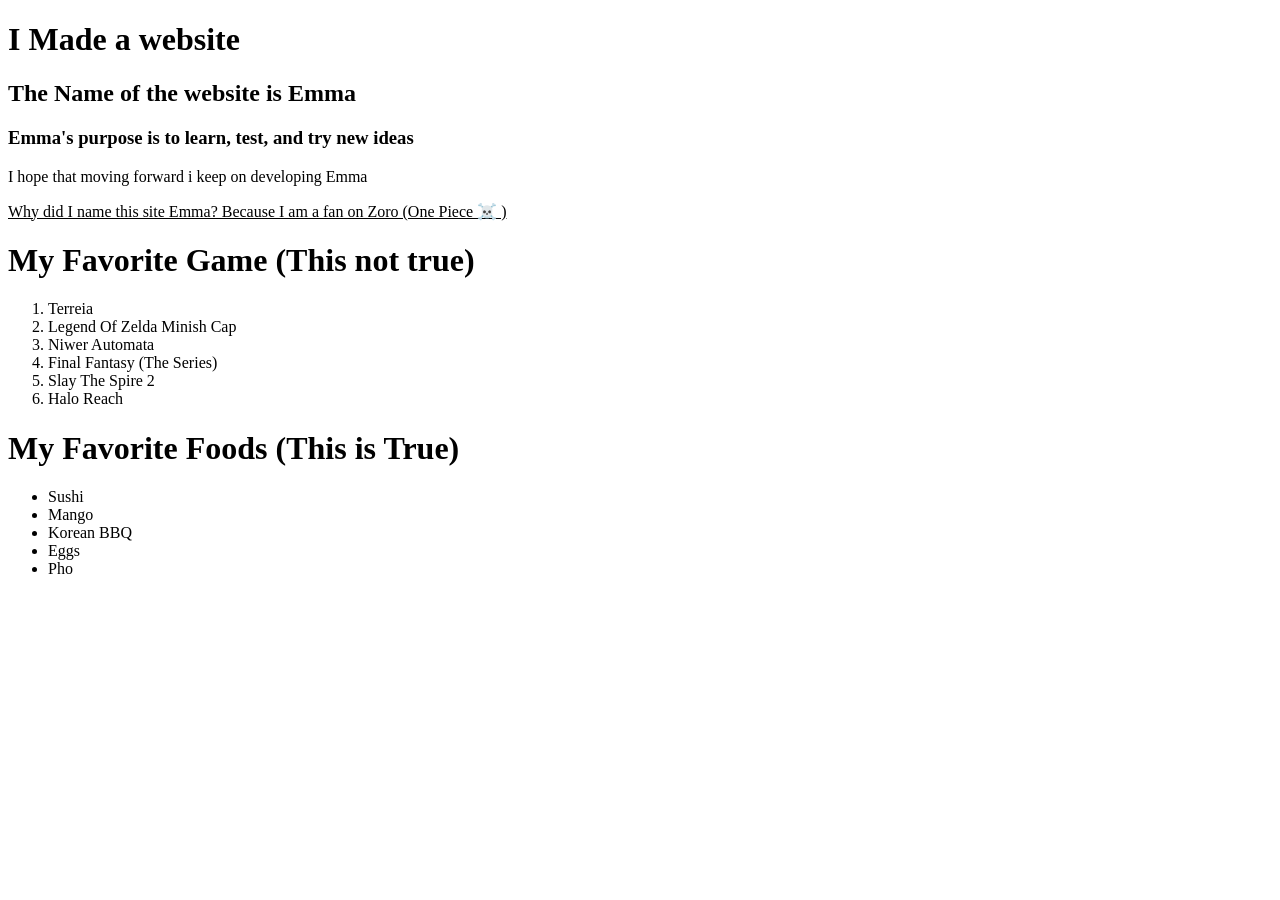
==== index.html @ 9cbd2226 "Emma Website" ====
<!DOCTYPE html>
<html>
    <head>
        <title>Week 1 test!</title> <!--The title of the website-->
        <meta author="Nelson">
        <meta charset="UTF-8">
    </head>

    <body>
        <div>
            <h1> I Made a website </h1>
            <h2> The Name of the website is Emma </h2>
            <h3> Emma's purpose is to learn, test, and try new ideas  </h3>
            
            <p> I hope that moving forward i keep on developing Emma </p>

            <p><u> Why did I name this site Emma? Because I am a fan on Zoro  (One Piece ☠️ ) </u></p>

            <h1> My Favorite Game (This not true) </h1>
            <ol>
                
                <li> Terreia </li>
                <li> Legend Of Zelda Minish Cap</li>
                <li> Niwer Automata </li>
                <li> Final Fantasy (The Series)</li>
                <li> Slay The Spire 2 </li>
                <li> Halo Reach </li>


            </ol>
            
            <h1> My Favorite Foods (This is True) </h1>

            <ul> 
                <li> Sushi </li>
                <li> Mango </li>
                <li> Korean BBQ </li>
                <li> Eggs </li>
                <li> Pho </li>


            </ul>
        </div>
    </body>
</html>
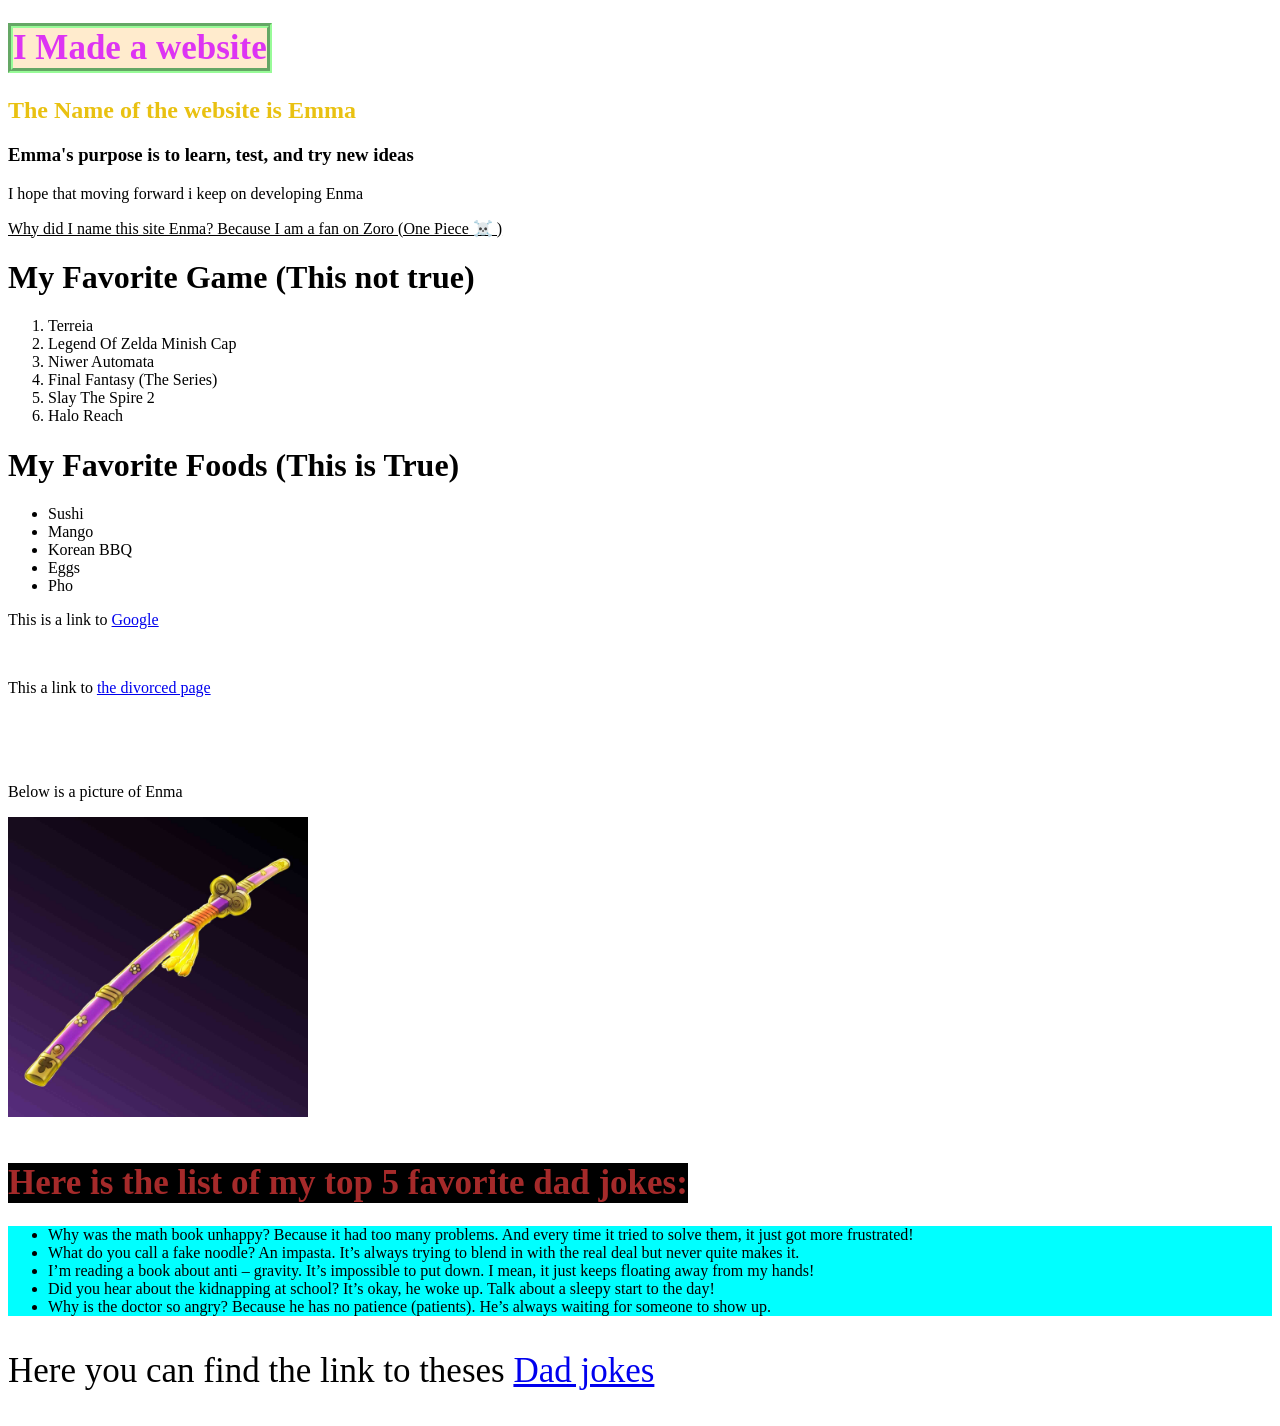
==== commit 413f794a: "added top 5 dad jokes" ====
--- a/index.html
+++ b/index.html
@@ -8,13 +8,13 @@
 
     <body>
         <div>
-            <h1> I Made a website </h1>
-            <h2> The Name of the website is Emma </h2>
+            <h1 style="color:rgb(221, 52, 243); font-size: 35px; background-color: blanchedalmond; width: fit-content; border: 5px groove palegreen;"> I Made a website </h1>
+            <h2 style="color:rgb(233, 193, 17)"> The Name of the website is Emma </h2>
             <h3> Emma's purpose is to learn, test, and try new ideas  </h3>
             
-            <p> I hope that moving forward i keep on developing Emma </p>
+            <p> I hope that moving forward i keep on developing Enma </p>
 
-            <p><u> Why did I name this site Emma? Because I am a fan on Zoro  (One Piece ☠️ ) </u></p>
+            <p><u> Why did I name this site Enma? Because I am a fan on Zoro  (One Piece ☠️ ) </u></p>
 
             <h1> My Favorite Game (This not true) </h1>
             <ol>
@@ -37,9 +37,32 @@
                 <li> Korean BBQ </li>
                 <li> Eggs </li>
                 <li> Pho </li>
+            </ul>
 
+            <p> This is a link to <a href="https://google.com">Google</a></p>
+            <br>
+            <p>This a link to <a href="https://divorceddads.shop">the divorced page</a> </p>
+            <br>
+            <br>
+            <br>
+            <p>Below is a picture of Enma</p>
+            <a href="https://onepiece.fandom.com/wiki/Enma"> <img src="Enma.jpg" style="width: 300px;"> </a>
 
+            <br>
+            <br>
+            <h1 style="color: brown; font-size: 35px ; background-color: black; width: fit-content;"> Here is the list of my top 5 favorite dad jokes: </h1> 
+
+            <ul style="background-color: aqua;">
+                <li> Why was the math book unhappy? Because it had too many problems. And every time it tried to solve them, it just got more frustrated!</li>
+                <li> What do you call a fake noodle? An impasta. It’s always trying to blend in with the real deal but never quite makes it. </li>
+                <li> I’m reading a book about anti – gravity. It’s impossible to put down. I mean, it just keeps floating away from my hands!</li>
+                <li> Did you hear about the kidnapping at school? It’s okay, he woke up. Talk about a sleepy start to the day! </li>
+                <li> Why is the doctor so angry? Because he has no patience (patients). He’s always waiting for someone to show up. </li>
             </ul>
+            <p style="font-size: 35px;"> Here you can find the link to theses  <a href="https://www.hilariousjokesworld.com/archives/17758">Dad jokes</a></p>
+
+            
+
         </div>
     </body>
 </html>
